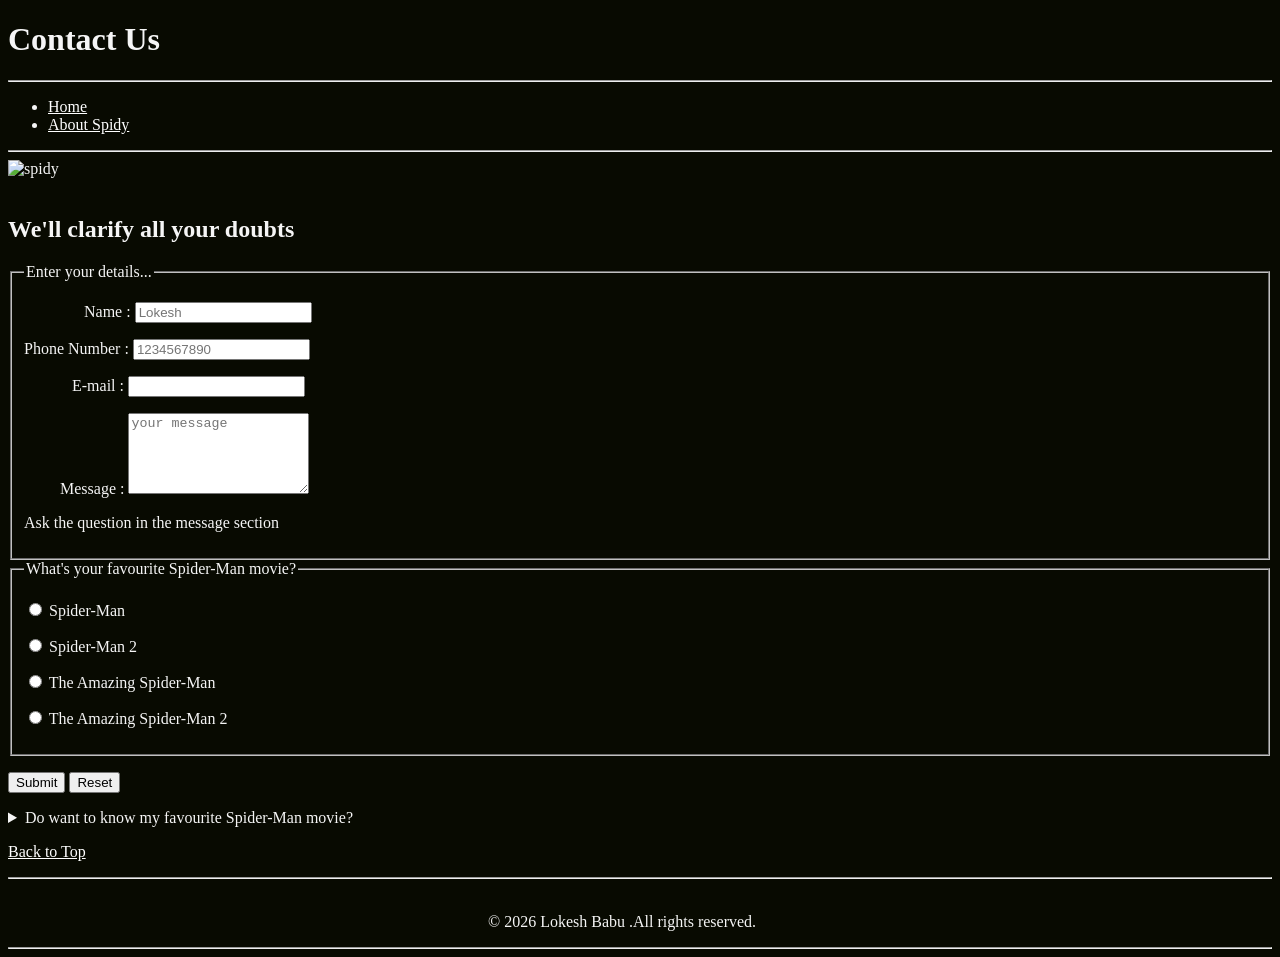
==== contact.html @ 51eabe68 "Add files via upload" ====
<!DOCTYPE html>
<html lang="en">
    <head>
        <meta charset="UTF-8">
        <meta name="author" content="Lokesh Babu">
        <!--If we want we change the name and decription of the below line-->
        <meta name="discription" content="The information about the Spider Man">
        <link rel="stylesheet" href="main.css" type="text/css">
        <link rel="icon" href="spd2.jpg" type="image/x-icon">
        <title>Spider Man Contact Page</title>
    </head>
     
    <body>
        <header>
            <h1>Contact Us</h1>
            <hr>
            <nav>
                <ul>
                    <li><a href="/">Home</a></li>
                    <li><a href="about.html">About Spidy</a></li>
                    
                </ul>
            </nav>
            <hr>
            <img src="images/spd3.jpg" alt="spidy"
            title="spidy-yoo" width="1200" height="700">
        </header>
        <main>
            <br>
            <h2>We'll clarify all your doubts</h2>
            
            <form action="http://httpbin.org" method="get">
                
                <fieldset>
                    <legend>Enter your details...</legend>
                    <p>
                    <label for="yname">&nbsp;&nbsp;&nbsp;&nbsp;&nbsp;&nbsp;&nbsp;&nbsp;&nbsp;&nbsp;&nbsp;&nbsp;&nbsp;&nbsp;&nbsp;Name :</label>
                    <input type="text" name="yname" id="yname" placeholder="Lokesh" required autocomplete="on" >
                    </p>
                    <p>
                    <label for="phone">Phone Number :</label>
                    <input type="tel" name="phone" id="phone" pattern="[0-9]{3}[0-9]{3}[0-9]{4}" placeholder="1234567890">
                    </p>
                    <p>
                    <label for="e-mail">&nbsp;&nbsp;&nbsp;&nbsp;&nbsp;&nbsp;&nbsp;&nbsp;&nbsp;&nbsp;&nbsp;&nbsp;E-mail :</label>
                    <input type="email" name="e-mial" id="e-mail">
                    </p>
                    <p>
                    <label for="msg">&nbsp;&nbsp;&nbsp;&nbsp;&nbsp;&nbsp;&nbsp;&nbsp;&nbsp;Message :</label>
                    <textarea name="msg" id="msg" placeholder="your message" rows="5" cols="20"></textarea>
                    </p>
                    <p>Ask the question in the message section</p>
                    
                </fieldset>
                <fieldset>
                    <legend>What's your favourite Spider-Man movie?</legend>
                    <p>
                        <input type="radio" name="movie" id="spidy" value="spidy">
                        <label for="spidy">Spider-Man</label>
                        </p>
                        <p>
                        <input type="radio" name="movie" id="spidy" value="spidy">
                        <label for="spidy">Spider-Man 2</label>
                        </p>
                        
                        <p>
                        <input type="radio" name="movie" id="spidy" value="spidy">
                        <label for="spidy"> The Amazing Spider-Man</label>
                        </p>
                        <p>
                        <input type="radio" name="movie" id="spidy" value="spidy">
                        <label for="spidy"> The Amazing Spider-Man 2</label>
                        </p>
                    </p>
                    </fieldset>
                    <p>
                        <button type="submit">Submit</button>
                        <button type="reset">Reset</button>
                    </p>
            </form>
        </main>
        <footer>
         <aside>
            <details>
                <summary>
                Do want to know my favourite Spider-Man movie?
                </summary>
                <p>Spider-Man
                <br>The Amazing  Spider-Man
                </p>
            </details>
        </aside>   
        <p>
            <a href="#">Back to Top</a>
        </p>
        <hr>

         <p>
            <br>&nbsp;&nbsp;&nbsp;&nbsp;&nbsp;&nbsp;&nbsp;&nbsp;&nbsp;&nbsp;&nbsp;&nbsp;&nbsp;&nbsp;&nbsp;&nbsp;&nbsp;&nbsp;&nbsp;&nbsp;&nbsp;&nbsp;&nbsp;&nbsp;&nbsp;&nbsp;&nbsp;&nbsp;&nbsp;&nbsp;&nbsp;&nbsp;&nbsp;&nbsp;&nbsp;&nbsp;&nbsp;&nbsp;&nbsp;&nbsp;&nbsp;&nbsp;&nbsp;&nbsp;&nbsp;&nbsp;&nbsp;&nbsp;&nbsp;&nbsp;&nbsp;&nbsp;&nbsp;&nbsp;&nbsp;&nbsp;&nbsp;&nbsp;&nbsp;&nbsp;&nbsp;&nbsp;&nbsp;&nbsp;&nbsp;&nbsp;&nbsp;&nbsp;&nbsp;&nbsp;&nbsp;&nbsp;&nbsp;&nbsp;&nbsp;&nbsp;&nbsp;&nbsp;&nbsp;&nbsp;&nbsp;&nbsp;&nbsp;&nbsp;&nbsp;&nbsp;&nbsp;&nbsp;&nbsp;&nbsp;&nbsp;&nbsp;&nbsp;&nbsp;&nbsp;&nbsp;&nbsp;&nbsp;&nbsp;&nbsp;&nbsp;&nbsp;&nbsp;&nbsp;&nbsp;&nbsp;&nbsp;&nbsp;&nbsp;&nbsp;&nbsp;&nbsp;&nbsp;&nbsp;&nbsp;&nbsp;&nbsp;&nbsp;&nbsp;&nbsp;&copy; 2026 Lokesh Babu .All rights reserved.
            </p>
            <hr>
        </footer>
    </body>
</html>
---- main.css ----
style
    html{
        font-size: 22px;
    }
    body{
        background-color: #080a01;
        color: whitesmoke;
    } 

    a{
        color: white;
    }
    a:visited{
        color: rgb(233, 14, 241);
    }
    a:hover, a:active{
        color:#e80e0e;
    }
    table tr,th,td, caption{
        border: 1px solid #eee;
        font-family: 'Courier New', Courier, monospace;
        border-collapse: collapse;
        padding: 0.5rem;
    }
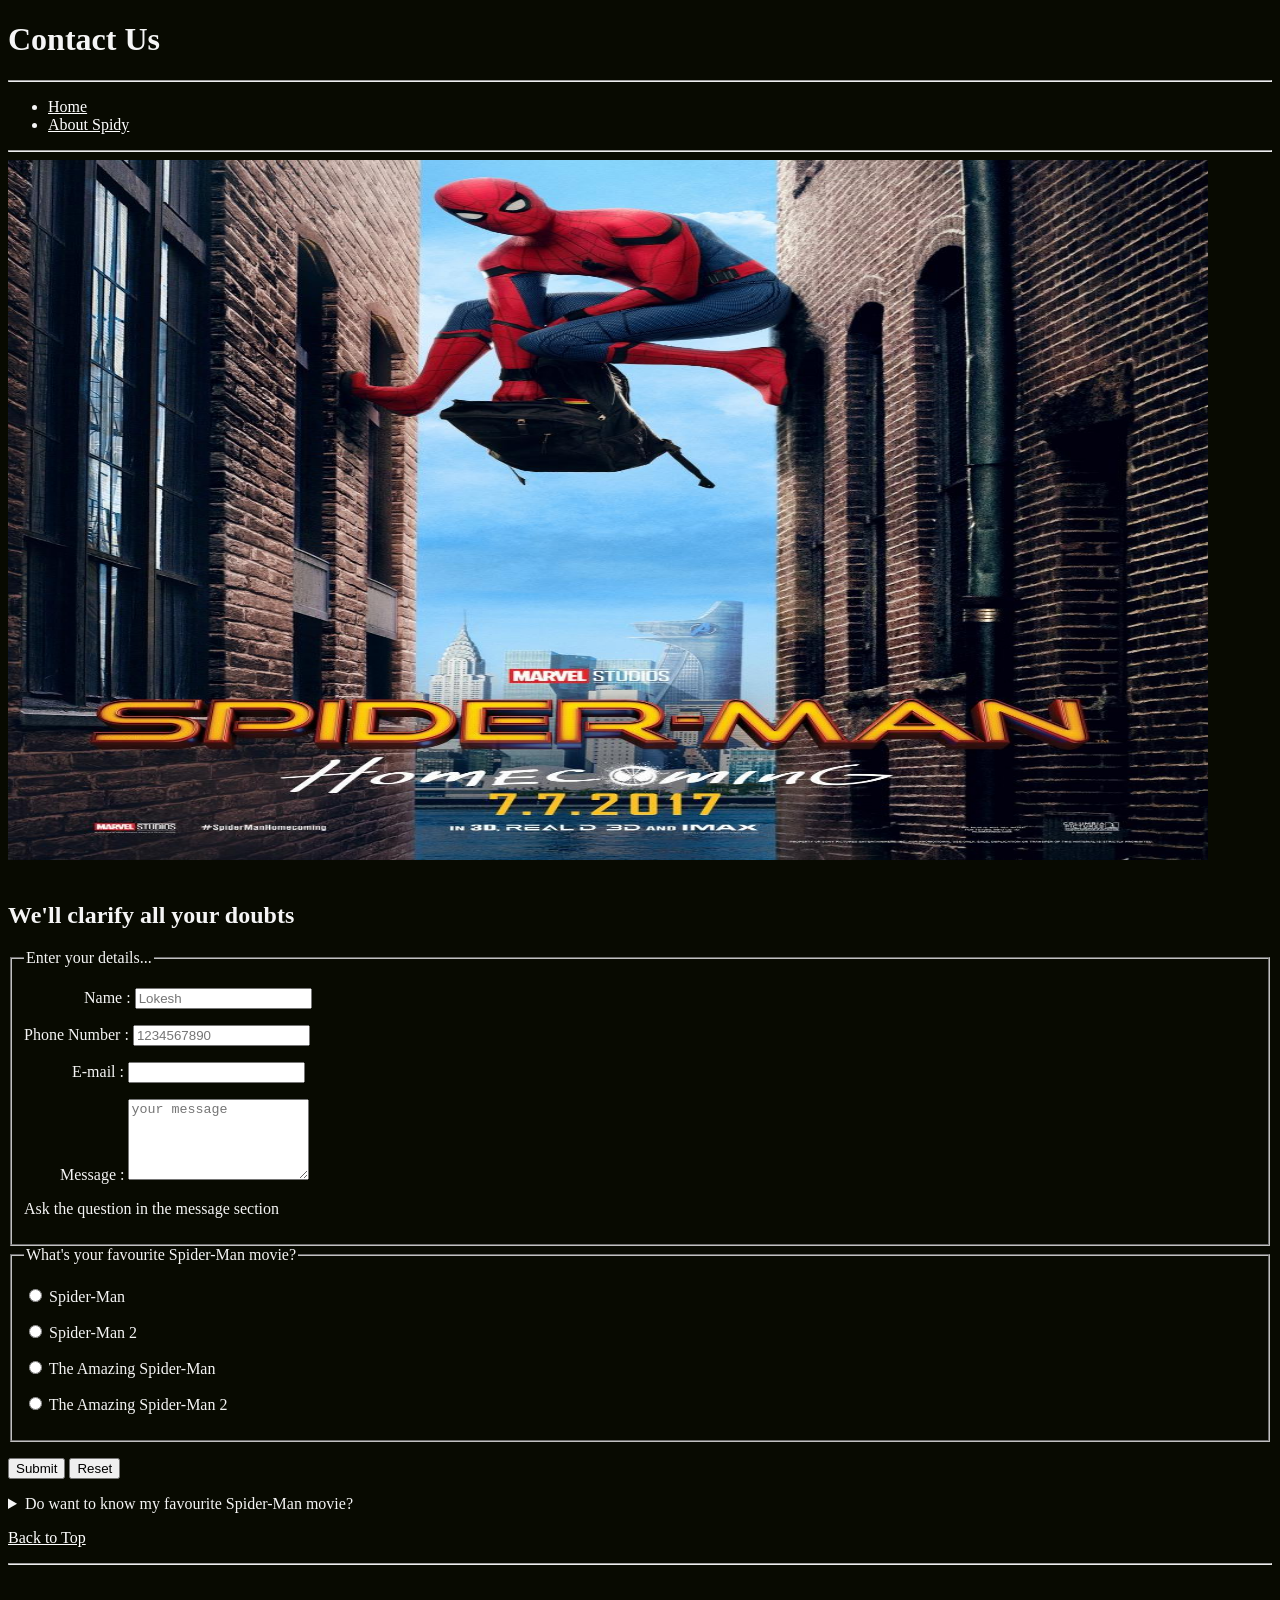
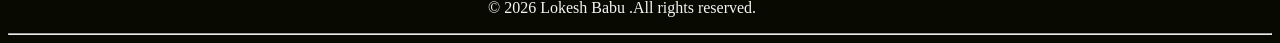
==== commit 9b9aa0bc: "Update contact.html" ====
--- a/contact.html
+++ b/contact.html
@@ -16,7 +16,7 @@
             <hr>
             <nav>
                 <ul>
-                    <li><a href="/">Home</a></li>
+                    <li><a href="index.html">Home</a></li>
                     <li><a href="about.html">About Spidy</a></li>
                     
                 </ul>
@@ -101,4 +101,4 @@
             <hr>
         </footer>
     </body>
-</html>+</html>
